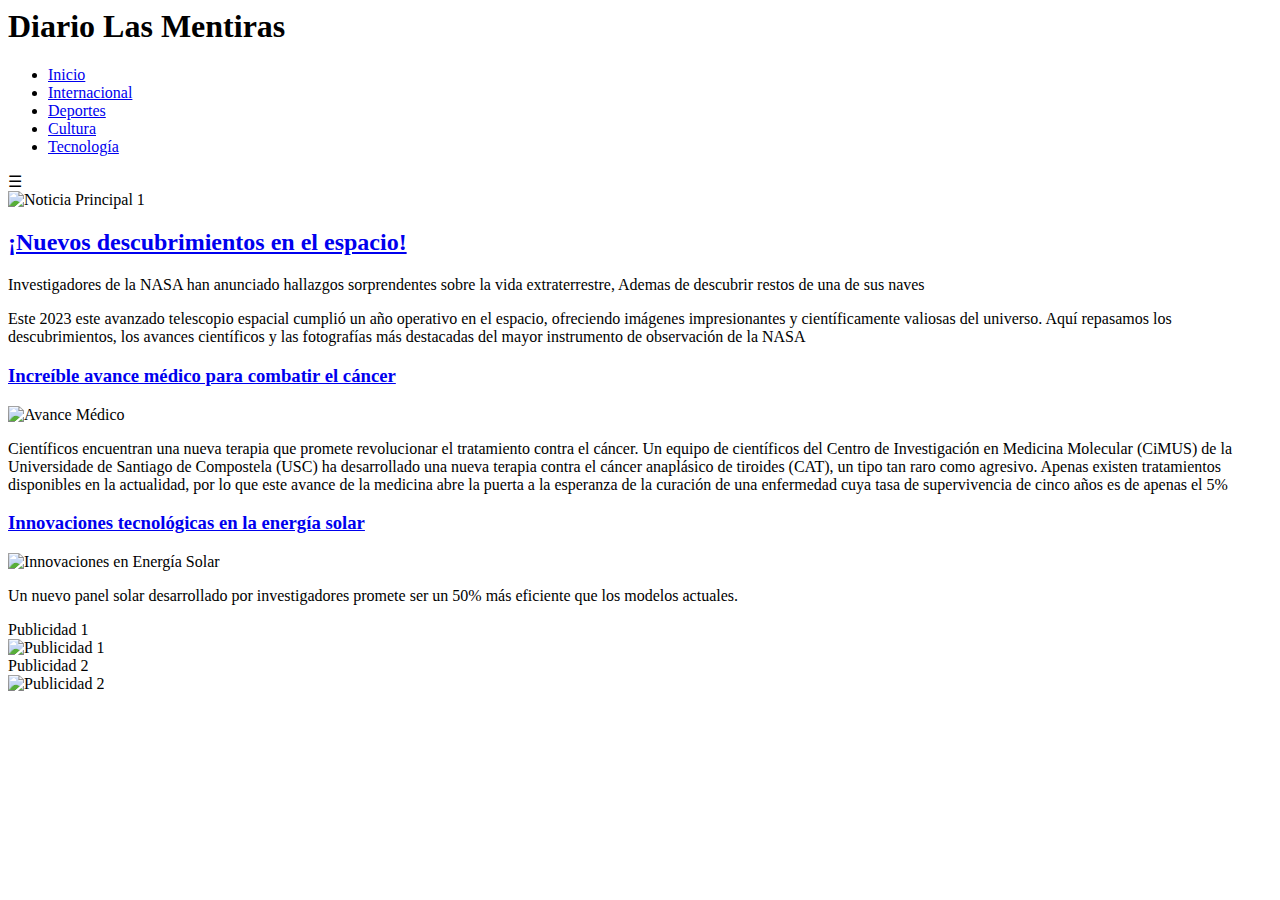
==== Index.html @ 35c3b42e "Portada diario" ====
<html lang="es">
<head>
    <meta charset="UTF-8">
    <meta name="viewport" content="width=device-width, initial-scale=1.0">
    <title>Diario Las Mentiras</title>
    <link rel="stylesheet" href="styles.css">
</head>
<body>
    <header>
        <div class="header-content">
            <h1>Diario Las Mentiras</h1>
        </div>
        <nav class="main-nav">
            <ul>
                <li><a href="#">Inicio</a></li>
                <li><a href="#">Internacional</a></li>
                <li><a href="#">Deportes</a></li>
                <li><a href="#">Cultura</a></li>
                <li><a href="#">Tecnología</a></li>
            </ul>
            <div class="hamburger-menu">☰</div>
        </nav>
    </header>
    <main>
        <section class="main-news">
            <article class="news-item">
                <img src="https://cdn.eldestapeweb.com/eldestape/042022/1651274230188.webp?cw=770&ch=440&extw=jpg" alt="Noticia Principal 1">
                <h2><a href="#">¡Nuevos descubrimientos en el espacio!</a></h2>
                <p>Investigadores de la NASA han anunciado hallazgos sorprendentes sobre la vida extraterrestre, Ademas de descubrir restos de una de sus naves </p>
                <p> Este 2023 este avanzado telescopio espacial cumplió un año operativo en el espacio, ofreciendo imágenes impresionantes y científicamente valiosas del universo. 
                Aquí repasamos los descubrimientos, los avances científicos y las fotografías más destacadas del mayor instrumento de observación de la NASA</p>
            </article>
        </section>
        <section class="secondary-news">
            <article class="news-item">
                <h3><a href="#">Increíble avance médico para combatir el cáncer</a></h3>
                <img src="https://www.sigmaaldrich.com/deepweb/assets/sigmaaldrich/marketing/global/images/applications/research-and-disease-areas/cancer-research/cancer-research.png" alt="Avance Médico">
                <p>Científicos encuentran una nueva terapia que promete revolucionar el tratamiento contra el cáncer.
                    Un equipo de científicos del Centro de Investigación en Medicina Molecular (CiMUS) de la Universidade de Santiago de Compostela (USC) ha desarrollado una nueva terapia contra el cáncer anaplásico de tiroides (CAT),
                 un tipo tan raro como agresivo. Apenas existen tratamientos disponibles en la actualidad, por lo que este avance de la medicina abre la puerta a la esperanza de la curación de una enfermedad cuya tasa de supervivencia de cinco años es de apenas el 5%
                </p>
            </article>
            <article class="news-item">
                <h3><a href="#">Innovaciones tecnológicas en la energía solar</a></h3>
                <img src="https://epre.gov.ar/web/wp-content/uploads/2017/03/original.jpg" alt="Innovaciones en Energía Solar">
                <p>Un nuevo panel solar desarrollado por investigadores promete ser un 50% más eficiente que los modelos actuales.</p>
                
            </article>
        </section>
    </main>
    <aside class="advertisements">
        <div class="ad">Publicidad 1</div>
        <img src="https://tpc.googlesyndication.com/simgad/5815204325481002530" alt="Publicidad 1">
        <div class="ad">Publicidad 2</div>
        <img src="https://cdn.flashtalking.com/197082/4707326/LVCafeMorenita728X90.jpeg?385977816" alt="Publicidad 2">
    </aside>
</body>
</html>
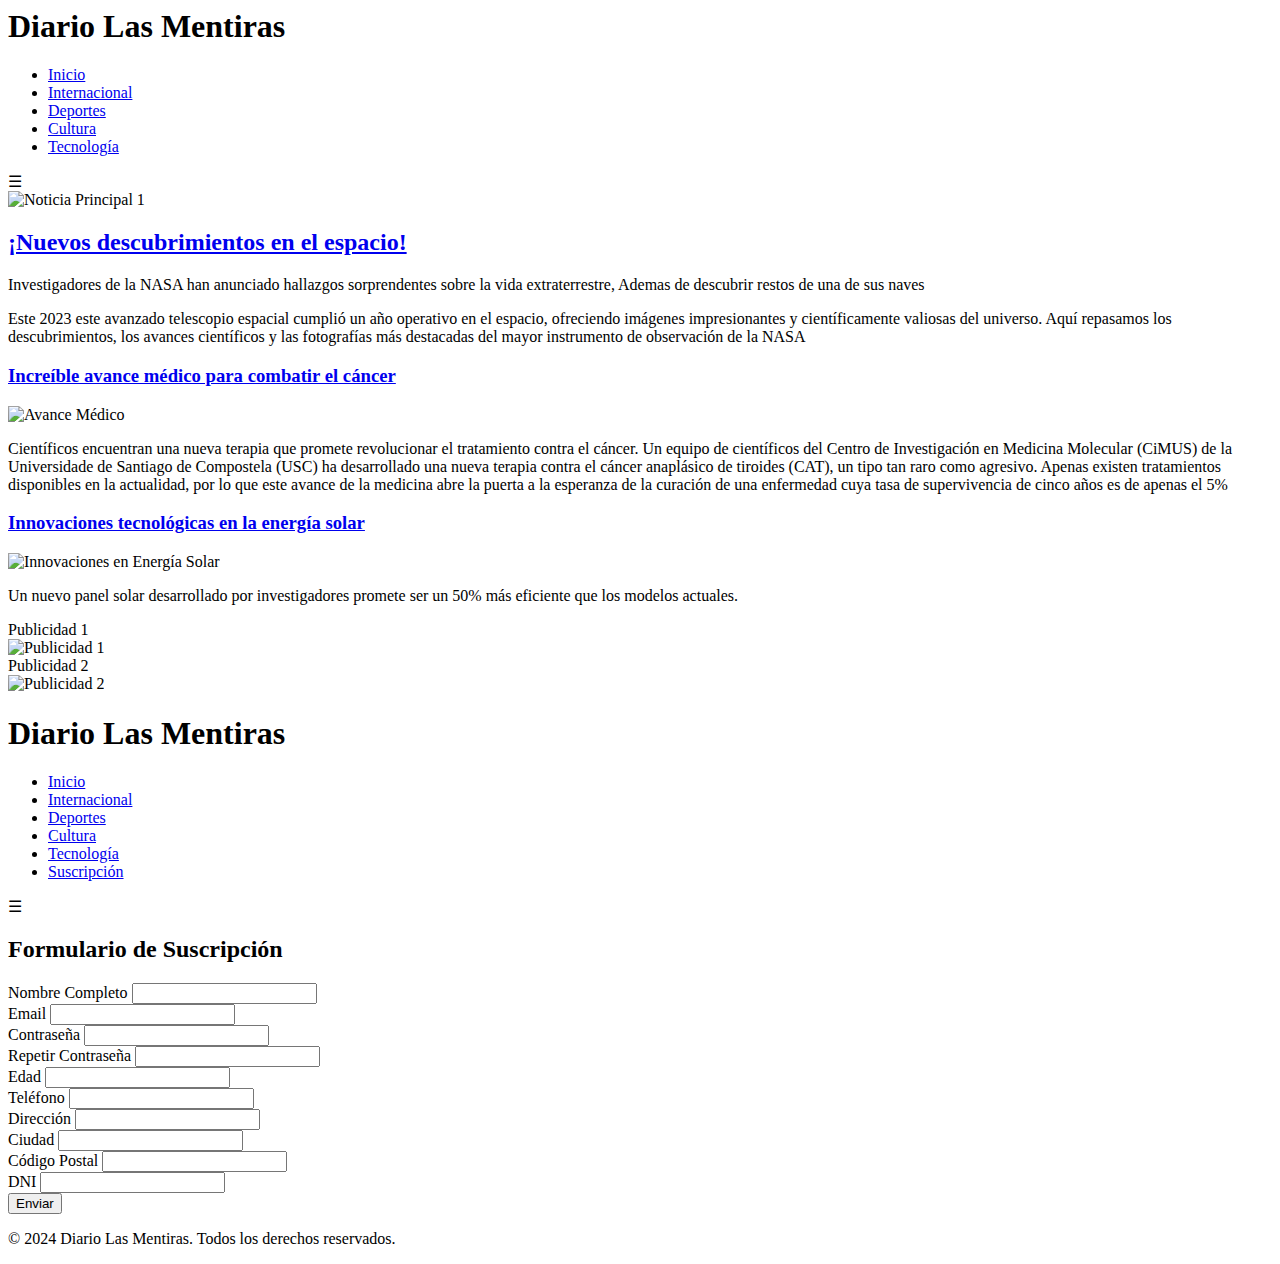
==== commit ab7af7c5: "cambios index ,archivo js , nuevos styles" ====
--- a/Index.html
+++ b/Index.html
@@ -57,3 +57,99 @@
 </body>
 </html>
 
+<!DOCTYPE html>
+<html lang="es">
+<head>
+    <meta charset="UTF-8">
+    <meta name="viewport" content="width=device-width, initial-scale=1.0">
+    <title>Suscripción - Diario Las Mentiras</title>
+    <link rel="stylesheet" href="styles.css">
+</head>
+<body>
+    <header>
+        <div class="header-content">
+            <h1>Diario Las Mentiras</h1>
+        </div>
+        <nav class="main-nav">
+            <ul>
+                <li><a href="index.html">Inicio</a></li>
+                <li><a href="#">Internacional</a></li>
+                <li><a href="#">Deportes</a></li>
+                <li><a href="#">Cultura</a></li>
+                <li><a href="#">Tecnología</a></li>
+                <li><a href="suscripcion.html">Suscripción</a></li>
+            </ul>
+            <div class="hamburger-menu">☰</div>
+        </nav>
+    </header>
+    <main>
+        <section class="subscription-section">
+            <h2 id="form-title-display">Formulario de Suscripción</h2>
+            <form id="subscription-form">
+               
+                <div class="form-group">
+                    <label for="full-name">Nombre Completo</label>
+                    <input type="text" id="full-name" name="full-name">
+                    <small class="error-message" id="error-full-name"></small>
+                </div>
+                <div class="form-group">
+                    <label for="email">Email</label>
+                    <input type="email" id="email" name="email">
+                    <small class="error-message" id="error-email"></small>
+                </div>
+                <div class="form-group">
+                    <label for="password">Contraseña</label>
+                    <input type="password" id="password" name="password">
+                    <small class="error-message" id="error-password"></small>
+                </div>
+                <div class="form-group">
+                    <label for="confirm-password">Repetir Contraseña</label>
+                    <input type="password" id="confirm-password" name="confirm-password">
+                    <small class="error-message" id="error-confirm-password"></small>
+                </div>
+                <div class="form-group">
+                    <label for="age">Edad</label>
+                    <input type="number" id="age" name="age">
+                    <small class="error-message" id="error-age"></small>
+                </div>
+                <div class="form-group">
+                    <label for="phone">Teléfono</label>
+                    <input type="text" id="phone" name="phone">
+                    <small class="error-message" id="error-phone"></small>
+                </div>
+                <div class="form-group">
+                    <label for="address">Dirección</label>
+                    <input type="text" id="address" name="address">
+                    <small class="error-message" id="error-address"></small>
+                </div>
+                <div class="form-group">
+                    <label for="city">Ciudad</label>
+                    <input type="text" id="city" name="city">
+                    <small class="error-message" id="error-city"></small>
+                </div>
+                <div class="form-group">
+                    <label for="postal-code">Código Postal</label>
+                    <input type="text" id="postal-code" name="postal-code">
+                    <small class="error-message" id="error-postal-code"></small>
+                </div>
+                <div class="form-group">
+                    <label for="dni">DNI</label>
+                    <input type="text" id="dni" name="dni">
+                    <small class="error-message" id="error-dni"></small>
+                </div>
+                <div class="form-group">
+                    <button type="submit">Enviar</button>
+                </div>
+            </form>
+        </section>
+    </main>
+    <footer>
+        <p>&copy; 2024 Diario Las Mentiras. Todos los derechos reservados.</p>
+    </footer>
+    <script src="scripts.js"></script>
+</body>
+</html>
+
+
+
+
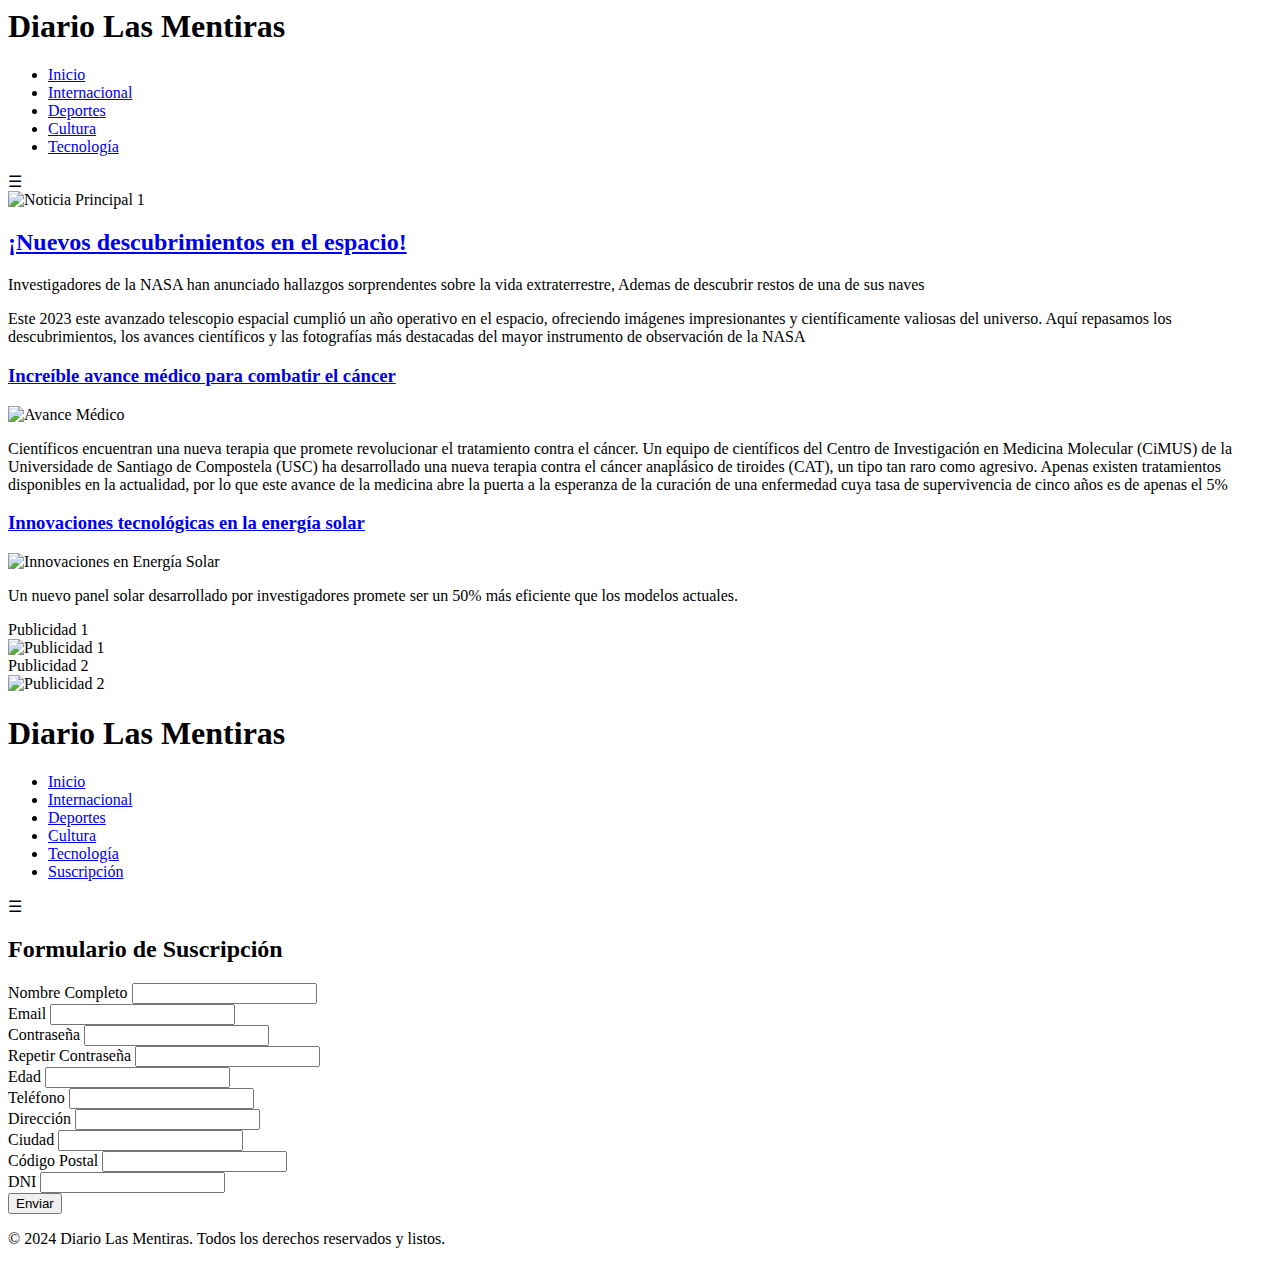
==== commit 57edc314: "Cambio del p" ====
--- a/Index.html
+++ b/Index.html
@@ -144,7 +144,7 @@
         </section>
     </main>
     <footer>
-        <p>&copy; 2024 Diario Las Mentiras. Todos los derechos reservados.</p>
+        <p>&copy; 2024 Diario Las Mentiras. Todos los derechos reservados y listos.</p>
     </footer>
     <script src="scripts.js"></script>
 </body>
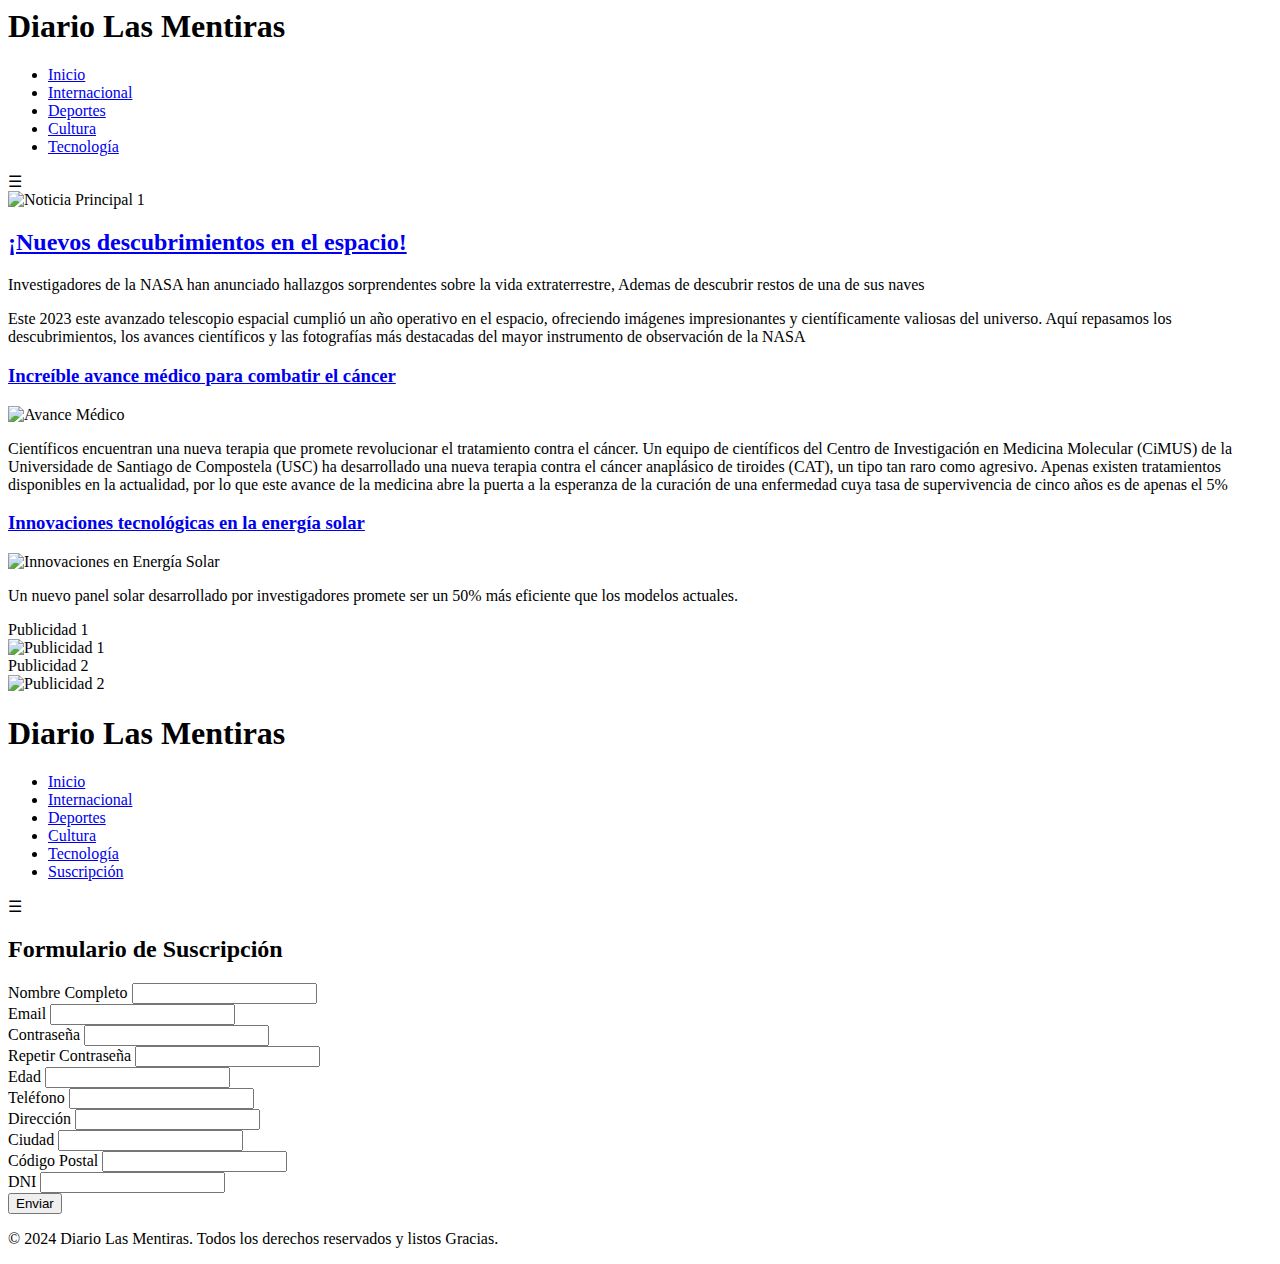
==== commit 9fbba9db: "Cambio del P" ====
--- a/Index.html
+++ b/Index.html
@@ -144,7 +144,7 @@
         </section>
     </main>
     <footer>
-        <p>&copy; 2024 Diario Las Mentiras. Todos los derechos reservados y listos.</p>
+        <p>&copy; 2024 Diario Las Mentiras. Todos los derechos reservados y listos  Gracias.</p>
     </footer>
     <script src="scripts.js"></script>
 </body>
